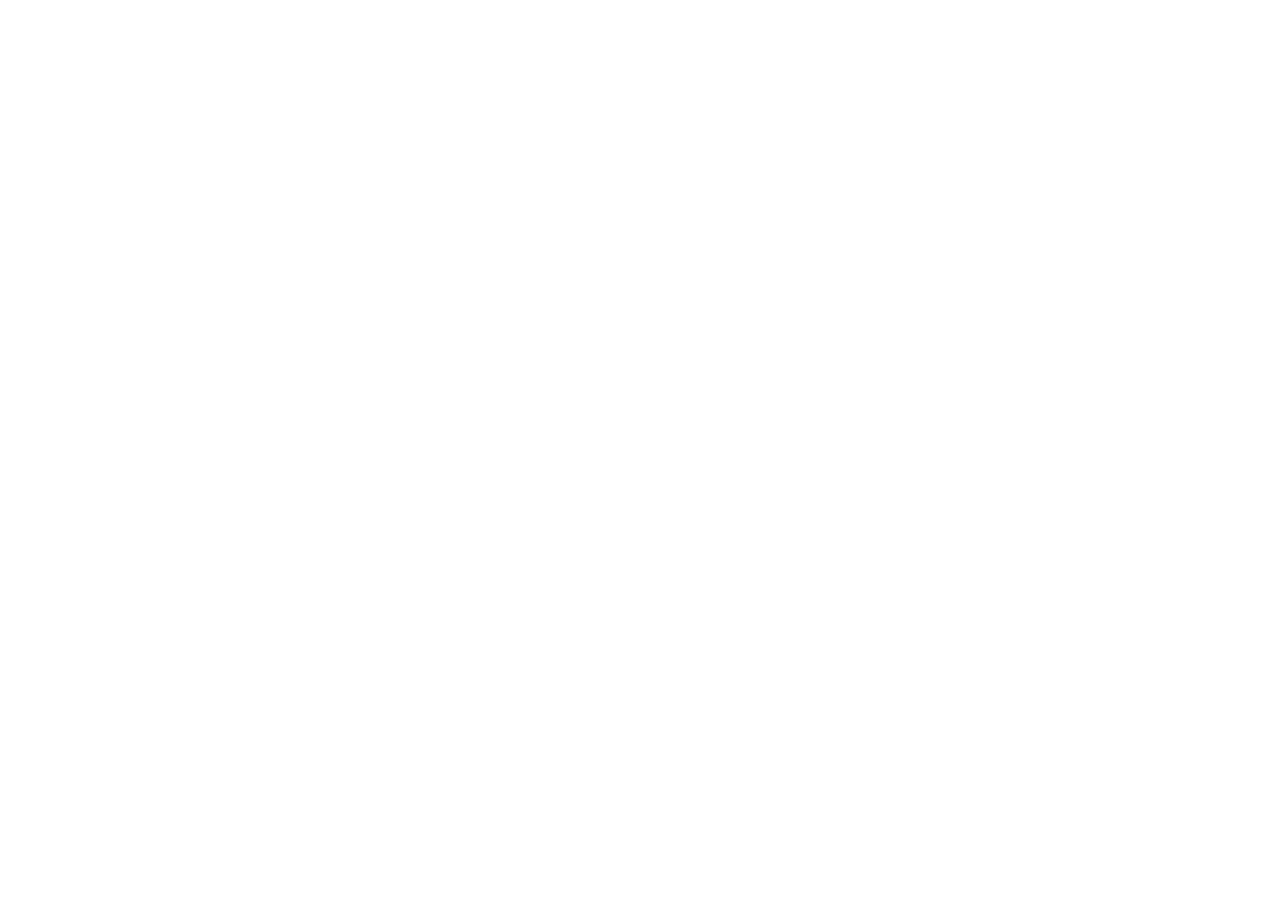
==== tes.html/tes2.html/tes3/tes4/tes8/crackle-pop.html @ 1702e79c "First" ====
<!DOCTYPE html>
<html lang="en">
<head>
    <meta charset="UTF-8">
    <meta name="viewport" content="width=device-width, initial-scale=1.0">
    <title>CracklePop</title>
</head>
<body>
<script>
for(var i=1; i<101; i++) {
    if( i%3 == 0 && i%5 == 0) {
        console.log( i+ " CracklePop " );
    }else if( i%3 == 0 ) {
        console.log( i+ " Crackle " );
    }else if( i%5 == 0 ) 
        console.log( i+ " Pop " );
    }
</script>
</body>
</html>
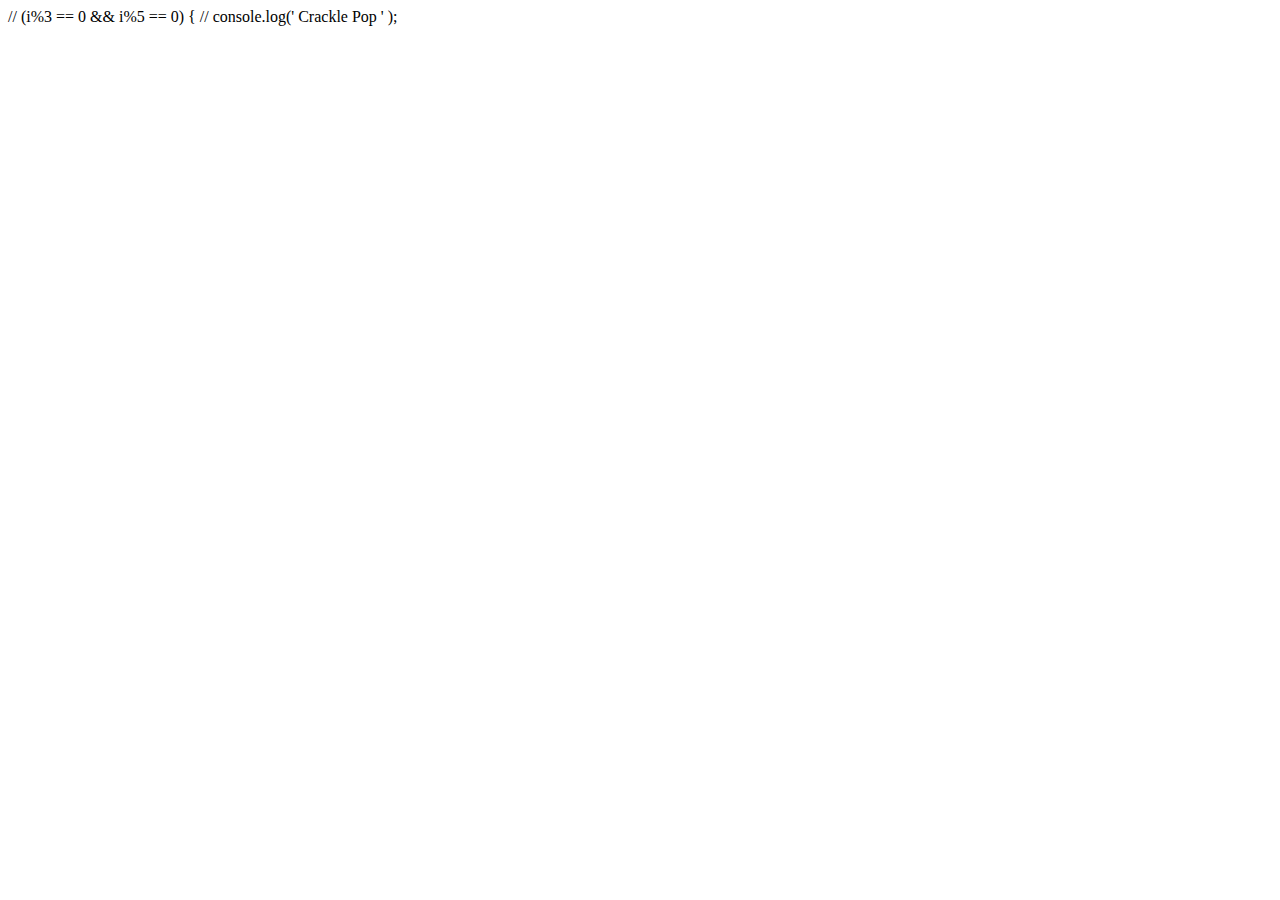
==== commit 3241bf63: "Init" ====
--- a/tes.html/tes2.html/tes3/tes4/tes8/crackle-pop.html
+++ b/tes.html/tes2.html/tes3/tes4/tes8/crackle-pop.html
@@ -7,14 +7,20 @@
 </head>
 <body>
 <script>
-for(var i=1; i<101; i++) {
-    if( i%3 == 0 && i%5 == 0) {
-        console.log( i+ " CracklePop " );
-    }else if( i%3 == 0 ) {
-        console.log( i+ " Crackle " );
-    }else if( i%5 == 0 ) 
-        console.log( i+ " Pop " );
+for(let i = 1; i < 101; i++) {
+    console.log(i);
+}
+    if(i%3 == 0) {
+        console.log( 'Crackle');
+    }else if(i%5 == 0) {
+        console.log(  ' Pop ' );
+    }else if(i%3 == 0 && i%5 == 0){
+        console.log(  ' Crackle Pop ' );
     }
 </script>
 </body>
-</html>+</html>
+
+
+// (i%3 == 0 && i%5 == 0) {
+    // console.log(' Crackle Pop ' );